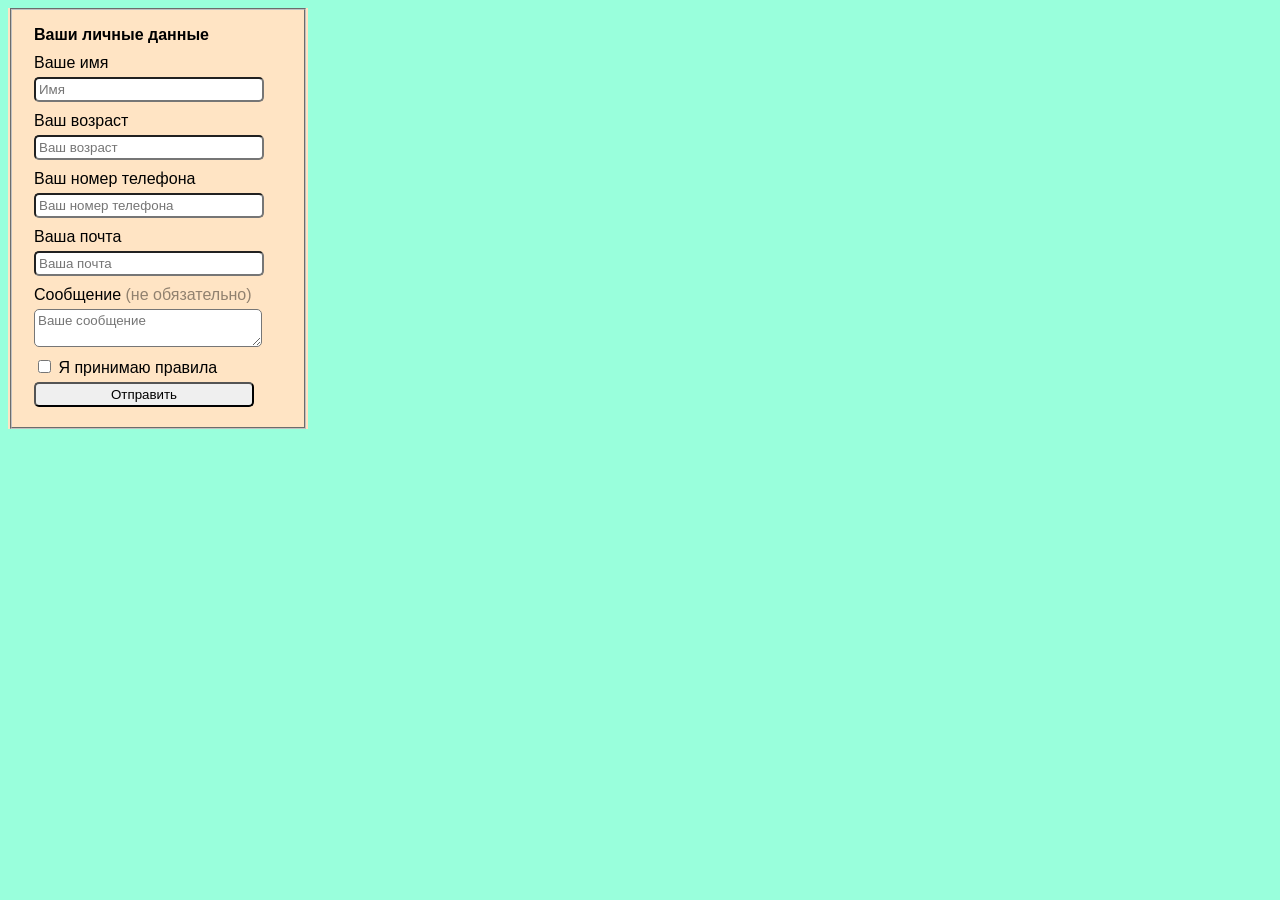
==== homework-form/index.html @ 3b01ab79 "Add files via upload" ====
<!doctype html>
<html lang="en">
	<head>
		<meta charset="UTF-8" />
		<meta name="viewport" content="width=device-width, initial-scale=1.0" />
		<title>Домашняя работа формы</title>
		<link rel="stylesheet" href="./CSS/style.css" />
		<link
			rel="shortcut icon"
			href="./image/icons8-галочка-32.png"
			type="image/png"
		/>
	</head>
	<body>
		<form>
			<fieldset>
				<h4>Ваши личные данные</h4>
				<label>
					Ваше имя
					<input
						class="iput-1"
						type="text"
						placeholder="Имя"
						name="name"
						required
					/>
				</label>
				<label>
					Ваш возраст
					<input
						class="iput-1"
						type="number"
						inputmode="numeric"
						placeholder="Ваш возраст"
						name="age"
						required
					/>
				</label>
				<label>
					Ваш номер телефона
					<input
						class="iput-1"
						type="tel"
						inputmode="tel"
						placeholder="Ваш номер телефона"
						name="tel"
						required
					/>
				</label>
				<label>
					Ваша почта
					<input
						class="iput-1"
						type="email"
						inputmode="email"
						placeholder="Ваша почта"
						name="email"
						required
					/>
				</label>
				<label>
					Сообщение <span class="massage">(не обязательно)</span>
					<textarea
						class="iput-1"
						name="massage"
						placeholder="Ваше сообщение"
					></textarea>
				</label>
				<label>
					<input type="checkbox" name="first" value="first" required />
					Я принимаю правила
					<button class="iput-1" type="submit">Отправить</button>
				</label>
			</fieldset>
		</form>
	</body>
</html>
---- homework-form/CSS/style.css ----
* {
    font-family: Arial, sans-serif;
}

label {
    display: block;
    margin: 10px;
}

h4 {
    margin: 10px;
}

body {
    background-color: rgba(127, 255, 212, 0.794);
}
form {
    background-color: bisque;
    width: 300px;
    border-width: 500;
}

textarea {
    resize: vertical;
    min-height: 30px;
    max-height: 150px;
}

.iput-1 {
    border-radius: 5px;
    display: block;
    padding: 3px;
    margin-top: 5px;
    width: 220px;
}

.massage {
    color: #0000006f;
    font-weight: 500;
}
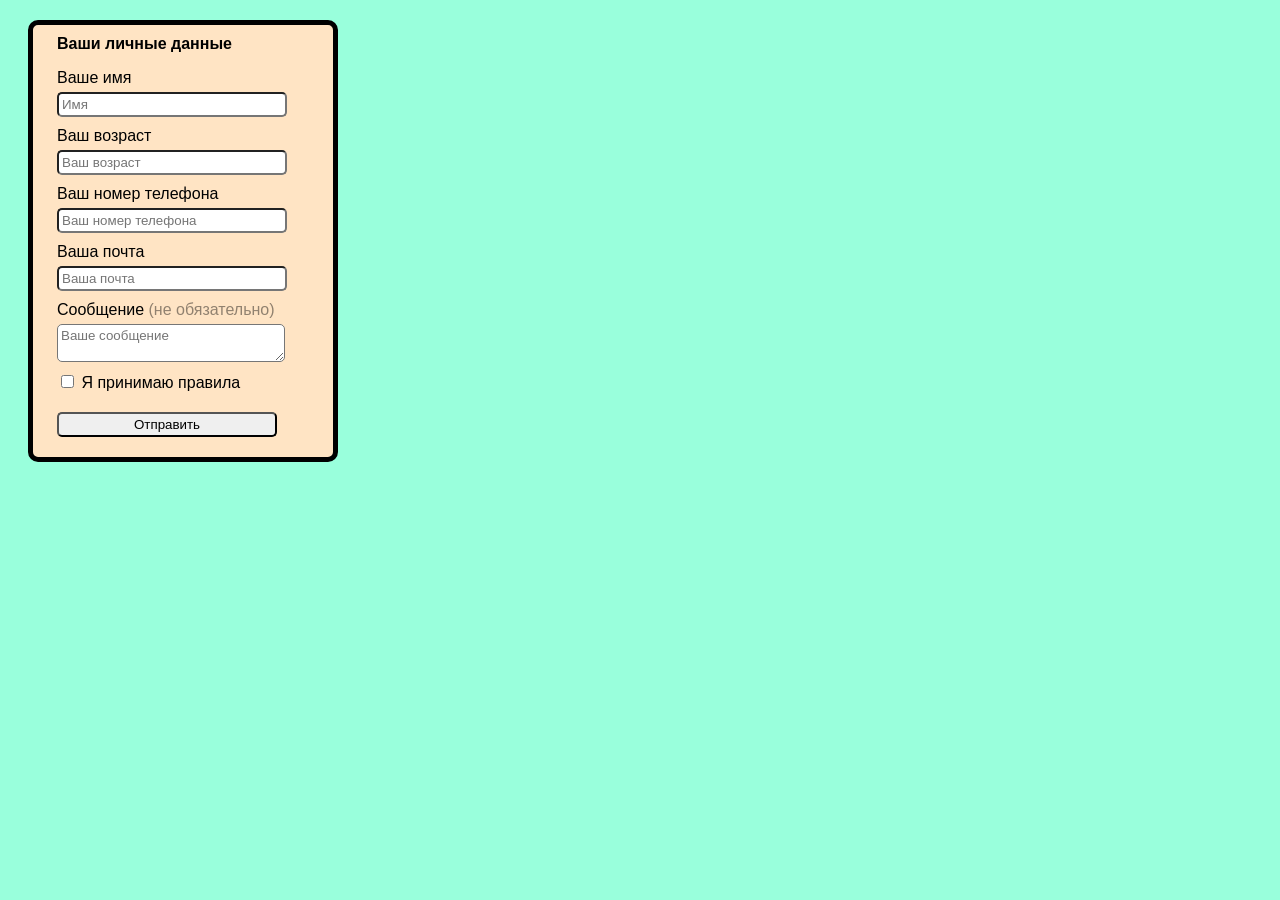
==== commit 20625dcf: "Add files via upload" ====
--- a/homework-form/index.html
+++ b/homework-form/index.html
@@ -14,11 +14,11 @@
 	<body>
 		<form>
 			<fieldset>
-				<h4>Ваши личные данные</h4>
+				<legend class="legend-1">Ваши личные данные</legend>
 				<label>
 					Ваше имя
 					<input
-						class="iput-1"
+						class="input-1"
 						type="text"
 						placeholder="Имя"
 						name="name"
@@ -28,7 +28,7 @@
 				<label>
 					Ваш возраст
 					<input
-						class="iput-1"
+						class="input-1"
 						type="number"
 						inputmode="numeric"
 						placeholder="Ваш возраст"
@@ -39,7 +39,7 @@
 				<label>
 					Ваш номер телефона
 					<input
-						class="iput-1"
+						class="input-1"
 						type="tel"
 						inputmode="tel"
 						placeholder="Ваш номер телефона"
@@ -50,7 +50,7 @@
 				<label>
 					Ваша почта
 					<input
-						class="iput-1"
+						class="input-1"
 						type="email"
 						inputmode="email"
 						placeholder="Ваша почта"
@@ -59,9 +59,9 @@
 					/>
 				</label>
 				<label>
-					Сообщение <span class="massage">(не обязательно)</span>
+					Сообщение <span class="massage-1">(не обязательно)</span>
 					<textarea
-						class="iput-1"
+						class="textarea-1"
 						name="massage"
 						placeholder="Ваше сообщение"
 					></textarea>
@@ -69,8 +69,8 @@
 				<label>
 					<input type="checkbox" name="first" value="first" required />
 					Я принимаю правила
-					<button class="iput-1" type="submit">Отправить</button>
 				</label>
+				<button class="button-1" type="submit">Отправить</button>
 			</fieldset>
 		</form>
 	</body>
--- a/homework-form/CSS/style.css
+++ b/homework-form/CSS/style.css
@@ -7,26 +7,24 @@
     margin: 10px;
 }
 
-h4 {
-    margin: 10px;
-}
-
 body {
     background-color: rgba(127, 255, 212, 0.794);
 }
+
 form {
+    margin: 20px;
+    border: 2px solid;
+    border-radius: 10px;
     background-color: bisque;
     width: 300px;
-    border-width: 500;
+    border-width: 5px;
 }
 
-textarea {
-    resize: vertical;
-    min-height: 30px;
-    max-height: 150px;
+fieldset {
+    border: none;
 }
 
-.iput-1 {
+.input-1 {
     border-radius: 5px;
     display: block;
     padding: 3px;
@@ -34,7 +32,30 @@
     width: 220px;
 }
 
-.massage {
+.button-1 {
+    margin: 10px;
+    border-radius: 5px;
+    padding: 3px;
+    width: 220px;
+}
+
+.legend-1 {
+    padding-top: 10px;
+    padding-left: 10px;
+    font-weight: bold;
+}
+
+.massage-1 {
     color: #0000006f;
-    font-weight: 500;
-}+}
+
+.textarea-1 {
+    resize: vertical;
+    min-height: 30px;
+    max-height: 150px;
+    border-radius: 5px;
+    display: block;
+    padding: 3px;
+    margin-top: 5px;
+    width: 220px;
+}
